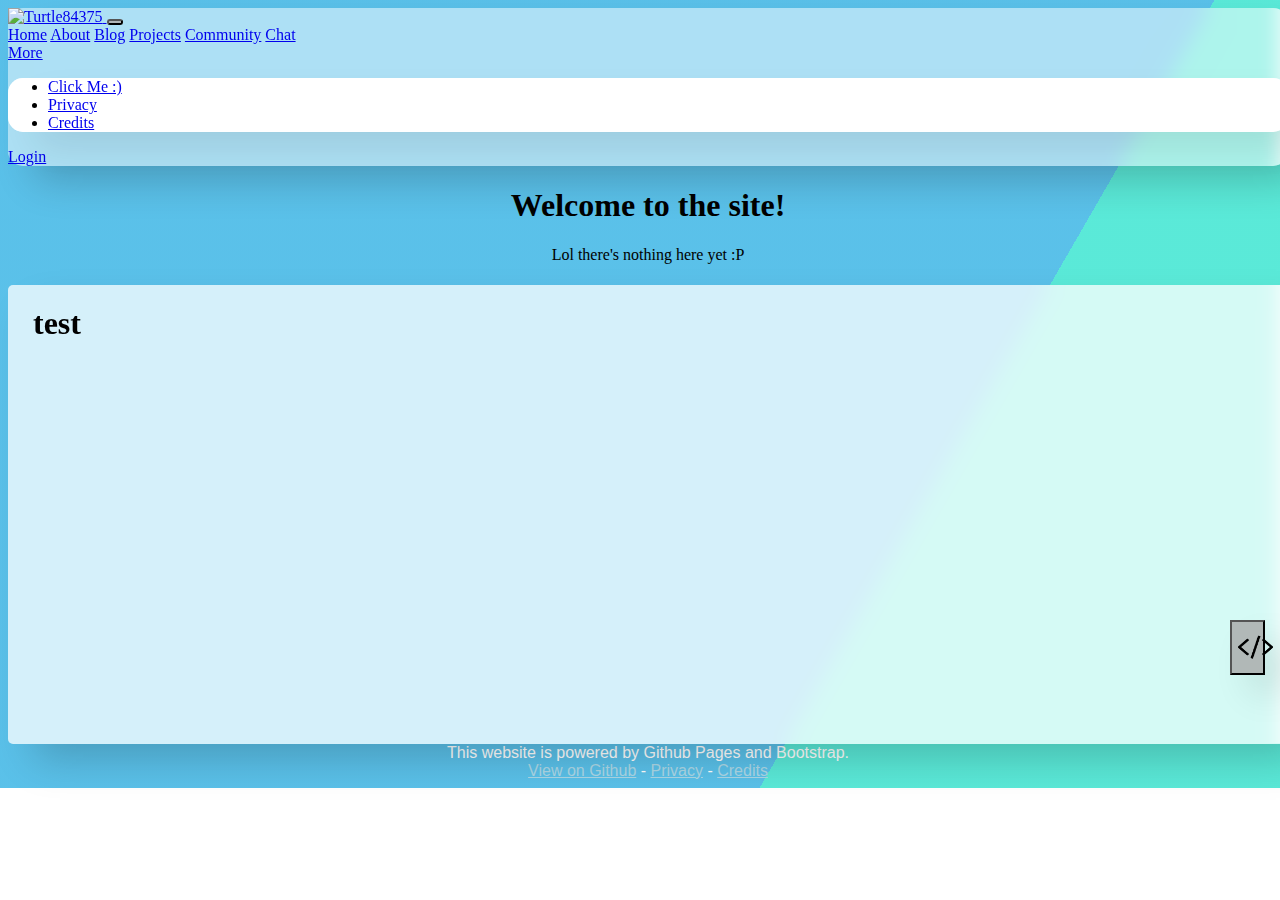
==== index.html @ 4314e8b5 "Update index.html" ====
<!DOCTYPE html>
<html>
<head>
  <title>Home - Turtle84375</title>
  <link rel="icon" type="image/ico" href="assets/favicon.ico">
  <script src="https://cdn.jsdelivr.net/npm/bootstrap@5.1.0/dist/js/bootstrap.bundle.min.js"
   integrity="sha384-U1DAWAznBHeqEIlVSCgzq+c9gqGAJn5c/t99JyeKa9xxaYpSvHU5awsuZVVFIhvj"
   crossorigin="anonymous"></script>
  <script src="js/functions.js"></script>
  <link href="https://cdn.jsdelivr.net/npm/bootstrap@5.1.0/dist/css/bootstrap.min.css" rel="stylesheet"
    integrity="sha384-KyZXEAg3QhqLMpG8r+8fhAXLRk2vvoC2f3B09zVXn8CA5QIVfZOJ3BCsw2P0p/We" crossorigin="anonymous">
  <link rel="stylesheet" href="https://cdn.jsdelivr.net/npm/water.css@2/out/water.css">
  <link rel="stylesheet" href="css/style.css">
  <meta name="viewport" content="width=device-width, initial-scale=1.0">
</head>
<body class="heading">
  <!-- Navbar -->
    <nav class="navbar navbar-expand-lg navbar-light navbar-style">
      <div class="container-fluid">
        <a class="navbar-brand" href="https://turtle84375.tk">
          <img src="assets/logo.png" alt="Turtle84375" width="30" height="30">
        </a>
        <button class="navbar-toggler navbar-burger-thing" type="button" data-bs-toggle="collapse" data-bs-target="#navbarNavAltMarkup"
          aria-controls="navbarNavAltMarkup" aria-expanded="false" aria-label="Toggle navigation">
          <span class="navbar-toggler-icon"></span>
        </button>
        <div class="collapse navbar-collapse" id="navbarNavAltMarkup">
          <div class="navbar-nav">
            <!-- Navbar Items -->
            <a class="nav-link" href="https://turtle84375.tk">Home</a>
            <a class="nav-link" href="https://turtle84375.tk/about">About</a>
            <a class="nav-link" href="https://turtle84375.tk/blog">Blog</a>
            <a class="nav-link" href="https://turtle84375.tk/projects">Projects</a>
            <a class="nav-link" href="https://community.turtle84375.tk">Community</a>
            <a class="nav-link" href="https://chat.turtle84375.tk">Chat</a>
            <li class="nav-item dropdown">
              <a class="nav-link dropdown-toggle" href="#" id="navbarDropdownMenuLink" role="button"
                data-bs-toggle="dropdown" aria-expanded="false">
                More
              </a>
              <ul class="dropdown-menu navbar-dropdown-style" aria-labelledby="navbarDropdownMenuLink">
                <!-- More dropdown menu -->
                <li><a class="dropdown-item" href="https://turtle84375.tk/lol" style="border-top-left-radius: 5px; border-top-right-radius: 5px;">Click Me :)</a></li>
                <li><a class="dropdown-item" href="https://turtle84375.tk/privacy" style="border-top-left-radius: 5px; border-top-right-radius: 5px;">Privacy</a></li>
                <li><a class="dropdown-item" href="https://turtle84375.tk/credits" style="border-bottom-left-radius: 5px; border-bottom-right-radius: 5px;">Credits</a></li>
              </ul>
            </li>
            <a class="nav-link" href="login" id="loginDynamic">Login</a>
          </div>
        </div>
      </div>
    </nav>
    <!-- Navbar end -->
  <center>
    <h1>Welcome to the site!</h1>
    <p>Lol there's nothing here yet :P</p>
  </center>
  <script>
      loginLogoutText();
  </script>
</body>
<article class="fpage">
  <h1 class="fpage-t">test</h1>
  <br>
  <br>
  <br>
  <br>
  <br>
  <br>
  <br>
  <br>
  <br>
  <br>
  <br>
  <br>
  <br>
  <br>
  <br>
  <br>
  <br>
  <br>
  <br>
  <br>
</article>
<footer class="footer-style" style="text-align: center;">
  This website is powered by Github Pages and Bootstrap.
  <br>
  <a href="https://github.com/Turtle84375/turtle84375.tk" style="color:lightblue">View on Github</a> - <a href="https://turtle84375.tk/privacy" style="color:lightblue">Privacy</a> - <a href="https://turtle84375.tk/credits" style="color:lightblue">Credits</a>
</footer>
<button type="button" class="dev-view" onclick="devView()"><img src="assets/2055753.png" alt="Dev View" width="35" height="30"></button>
</html>
---- css/style.css ----
body {
    background: linear-gradient(-60deg, rgba(35, 226, 203, 0.75) 30%, rgba(35, 172, 226, 0.75) 30%), transparent 0;
    background-repeat:no-repeat;
    min-height: 100%;
    min-width: 1024px;
  
    width: 100%;
    height: auto;
}
.heading {
    background: linear-gradient(-60deg, rgba(35, 226, 203, 0.75) 30%, rgba(35, 172, 226, 0.75) 30%), transparent 0;
    background-repeat:no-repeat;
    min-height: 100%;
    min-width: 1024px;
  
    width: 100%;
    height: auto;
}
input {
    background: rgba(255, 255, 255, 0.541);
    border: 0.5px solid black;
    box-shadow: 20px 20px 40px -6px rgba(0,0,0,0.2);
    backdrop-filter: blur(10px);
    -webkit-backdrop-filter: blur(10px);
}
button {
    background: rgba(168, 168, 168, 0.8);
    box-shadow: 20px 20px 40px -6px rgba(0,0,0,0.2);
    backdrop-filter: blur(10px);
    -webkit-backdrop-filter: blur(10px);
}
.text-style {
    font-family: 'Gill Sans', 'Gill Sans MT', Calibri, 'Trebuchet MS', sans-serif;
}
.button {
    text-align: center;
    font-size: 20px;
}
.navbar-style {
    border-radius: 15px;
    background: rgba(255, 255, 255, 0.5);
    box-shadow: 20px 20px 40px -6px rgba(0,0,0,0.2);
    backdrop-filter: blur(10px);
    -webkit-backdrop-filter: blur(10px);
}
.navbar-dropdown-style {
    border-radius: 15px;
    background: rgb(255, 255, 255);
    box-shadow: 20px 20px 40px -6px rgba(0, 0, 0, 0.11);
    backdrop-filter: blur(10px);
    -webkit-backdrop-filter: blur(10px);
}
.dropdown-item {
    background: rgba(255, 255, 255, 0);
}
.dropdown-item:hover {
    background: rgba(255, 255, 255, 0.76);
}
.navbar-burger-thing {
    border-radius: 15px;
}
.fpage {
    background: rgba(255, 255, 255, 0.75);
    border-radius: 5px;
    box-shadow: 20px 20px 40px -6px rgba(0,0,0,0.2);
    backdrop-filter: blur(10px);
    -webkit-backdrop-filter: blur(10px);
}
.fpage-t {
    padding: 20px 25px 20px 25px;
}
.login-box {
    background: rgba(255, 255, 255, 0.5);
    border-radius: 5px;
    box-shadow: 20px 20px 40px -6px rgba(0,0,0,0.2);
    min-width: 35%;
    max-width: 35%;
    backdrop-filter: blur(10px);
    -webkit-backdrop-filter: blur(10px);
}
.container {
    background: rgba(255, 255, 255, 0.5);
    border-radius: 5px;
    box-shadow: 20px 20px 40px -6px rgba(0,0,0,0.2);
    min-width: 100%;
    backdrop-filter: blur(10px);
    -webkit-backdrop-filter: blur(10px);
    padding: 5px 10px 10px 10px;
}
.pnf {
    background: rgba(255, 255, 255, 0.5);
    border-radius: 5px;
    box-shadow: 20px 20px 40px -6px rgba(0,0,0,0.2);
    min-width: 30%;
    max-width: 50%;
    backdrop-filter: blur(10px);
    -webkit-backdrop-filter: blur(10px);
    padding: 20px 25px 20px 25px;
}
.footer-style {
    font-family: 'Gill Sans', 'Gill Sans MT', Calibri, 'Trebuchet MS', sans-serif;
    color: white;
}
.dev-view {
    position: sticky;
    bottom: 15px;
    right: 15px;
    float: right;
    width: 35px;
    height: 55px;
    margin: -160px;
}
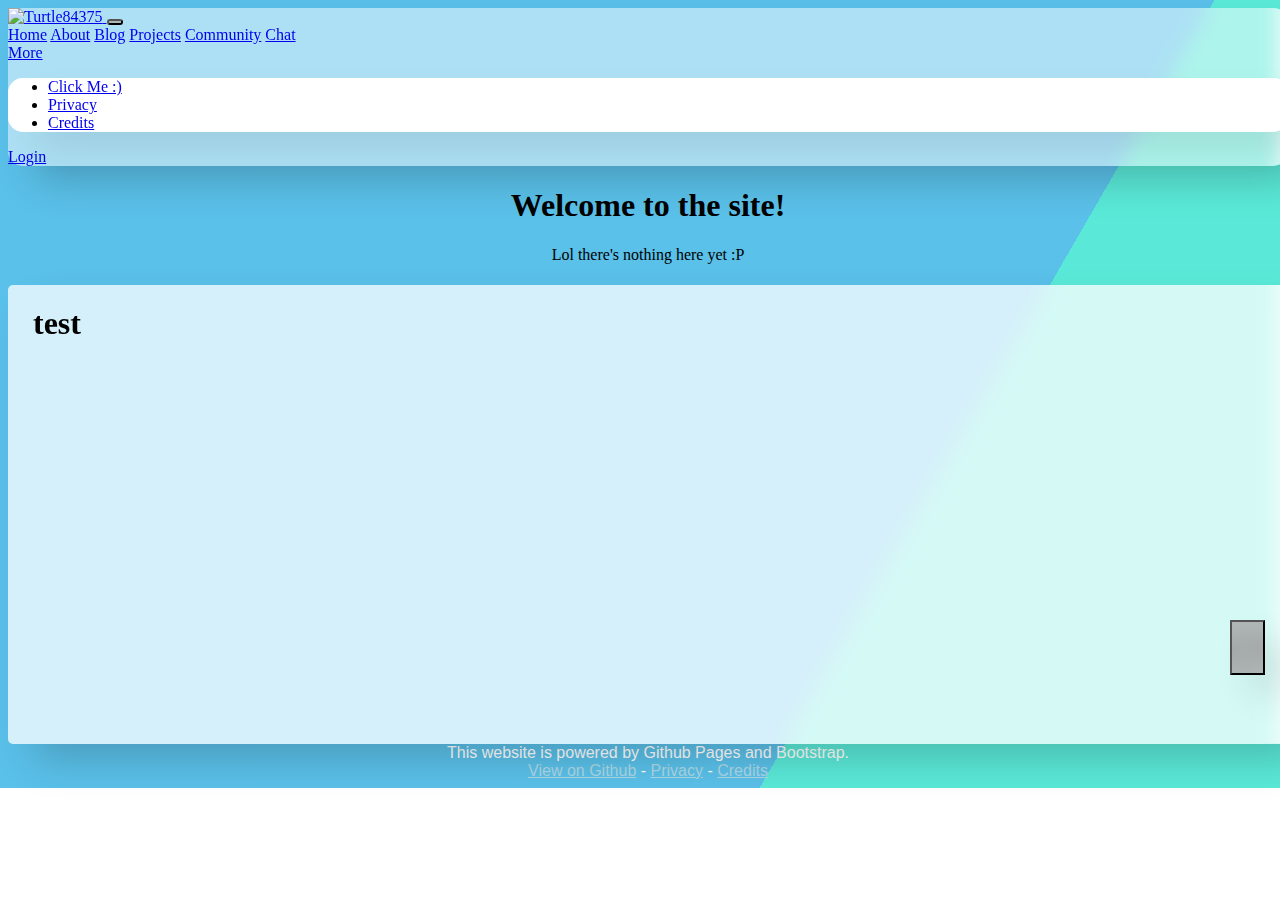
==== commit 91017956: "Update index.html" ====
--- a/index.html
+++ b/index.html
@@ -87,5 +87,6 @@
   <br>
   <a href="https://github.com/Turtle84375/turtle84375.tk" style="color:lightblue">View on Github</a> - <a href="https://turtle84375.tk/privacy" style="color:lightblue">Privacy</a> - <a href="https://turtle84375.tk/credits" style="color:lightblue">Credits</a>
 </footer>
-<button type="button" class="dev-view" onclick="devView()"><img src="assets/2055753.png" alt="Dev View" width="35" height="30"></button>
+<img class="dev-view" src="assets/2055753.png" alt="Dev View" width="35" height="30">
+<button type="button" class="dev-view" onclick="devView()"></button>
 </html>
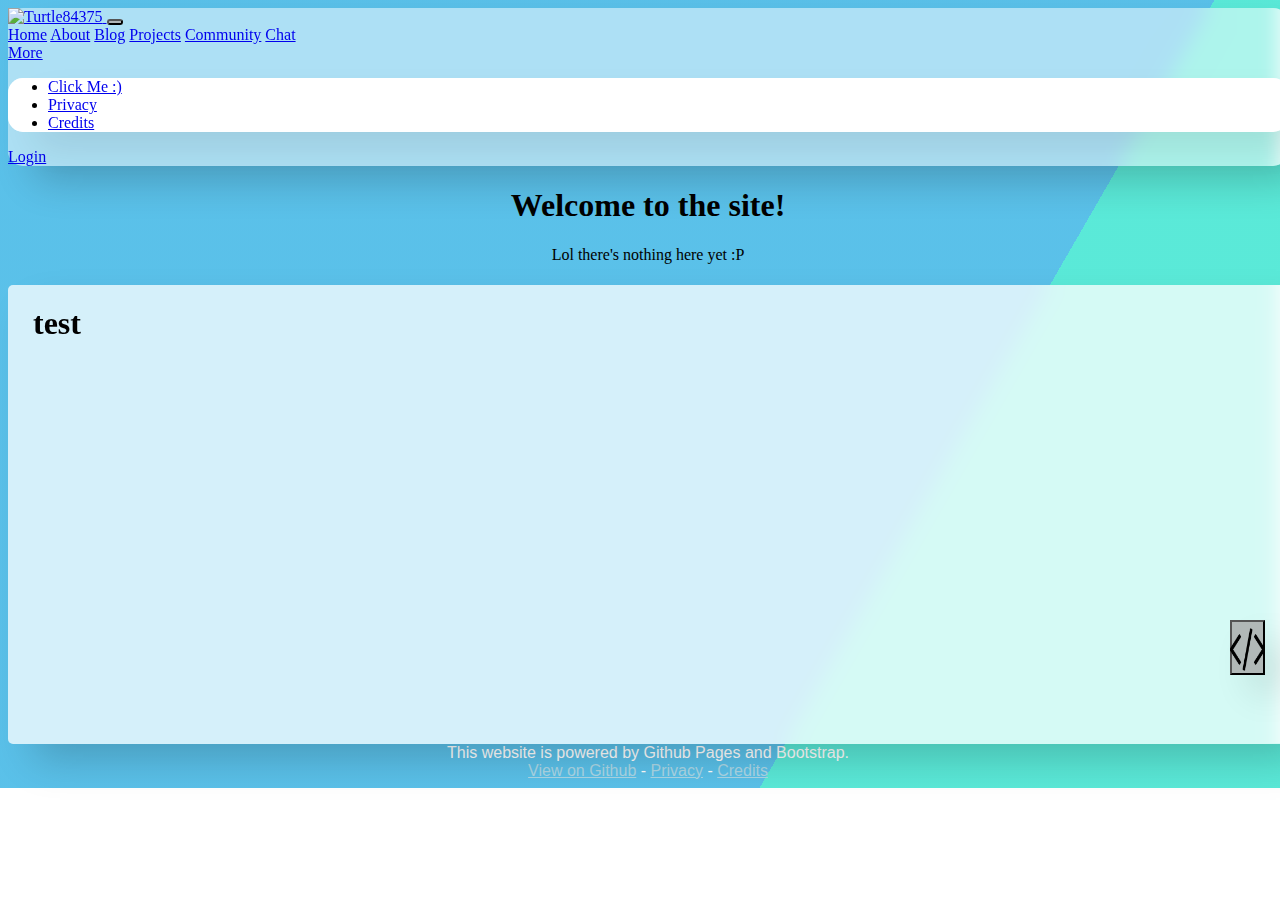
==== commit 318b5bda: "Update index.html" ====
--- a/index.html
+++ b/index.html
@@ -87,6 +87,6 @@
   <br>
   <a href="https://github.com/Turtle84375/turtle84375.tk" style="color:lightblue">View on Github</a> - <a href="https://turtle84375.tk/privacy" style="color:lightblue">Privacy</a> - <a href="https://turtle84375.tk/credits" style="color:lightblue">Credits</a>
 </footer>
+<button type="button" class="dev-view" onclick="devView()"></button>
 <img class="dev-view" src="assets/2055753.png" alt="Dev View" width="35" height="30">
-<button type="button" class="dev-view" onclick="devView()"></button>
 </html>
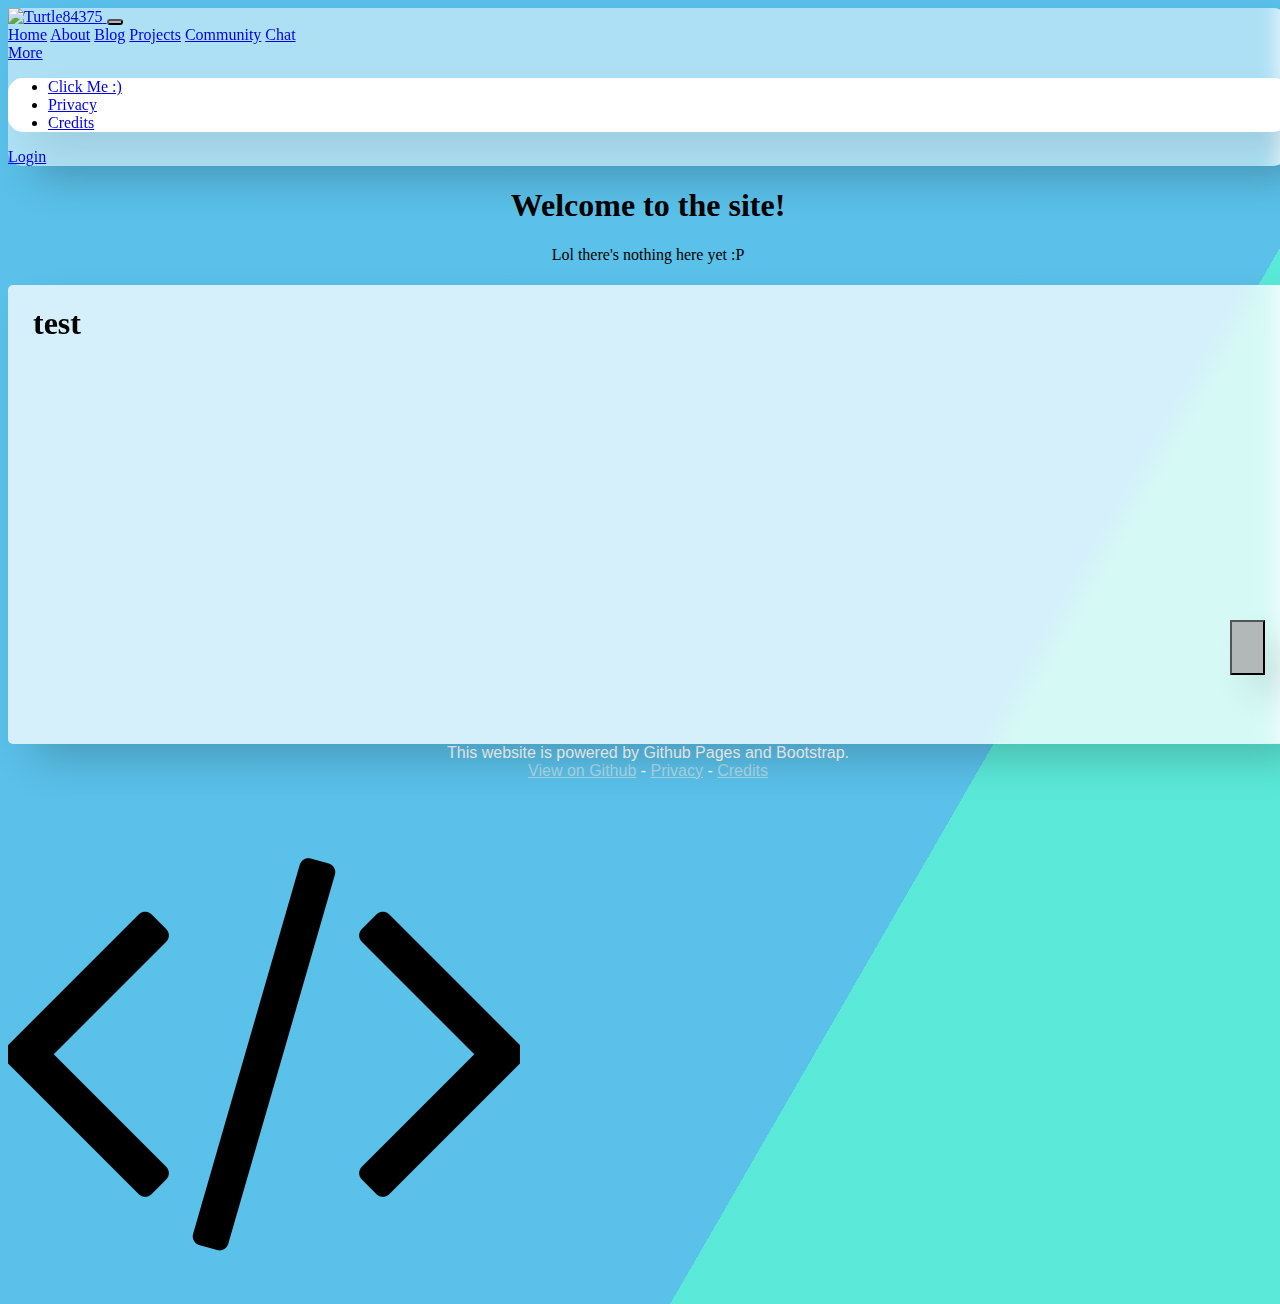
==== commit df1c9767: "Update index.html" ====
--- a/index.html
+++ b/index.html
@@ -88,5 +88,5 @@
   <a href="https://github.com/Turtle84375/turtle84375.tk" style="color:lightblue">View on Github</a> - <a href="https://turtle84375.tk/privacy" style="color:lightblue">Privacy</a> - <a href="https://turtle84375.tk/credits" style="color:lightblue">Credits</a>
 </footer>
 <button type="button" class="dev-view" onclick="devView()"></button>
-<img class="dev-view" src="assets/2055753.png" alt="Dev View" width="35" height="30">
+<img class="dev-img" src="assets/2055753.png" alt="Dev View">
 </html>
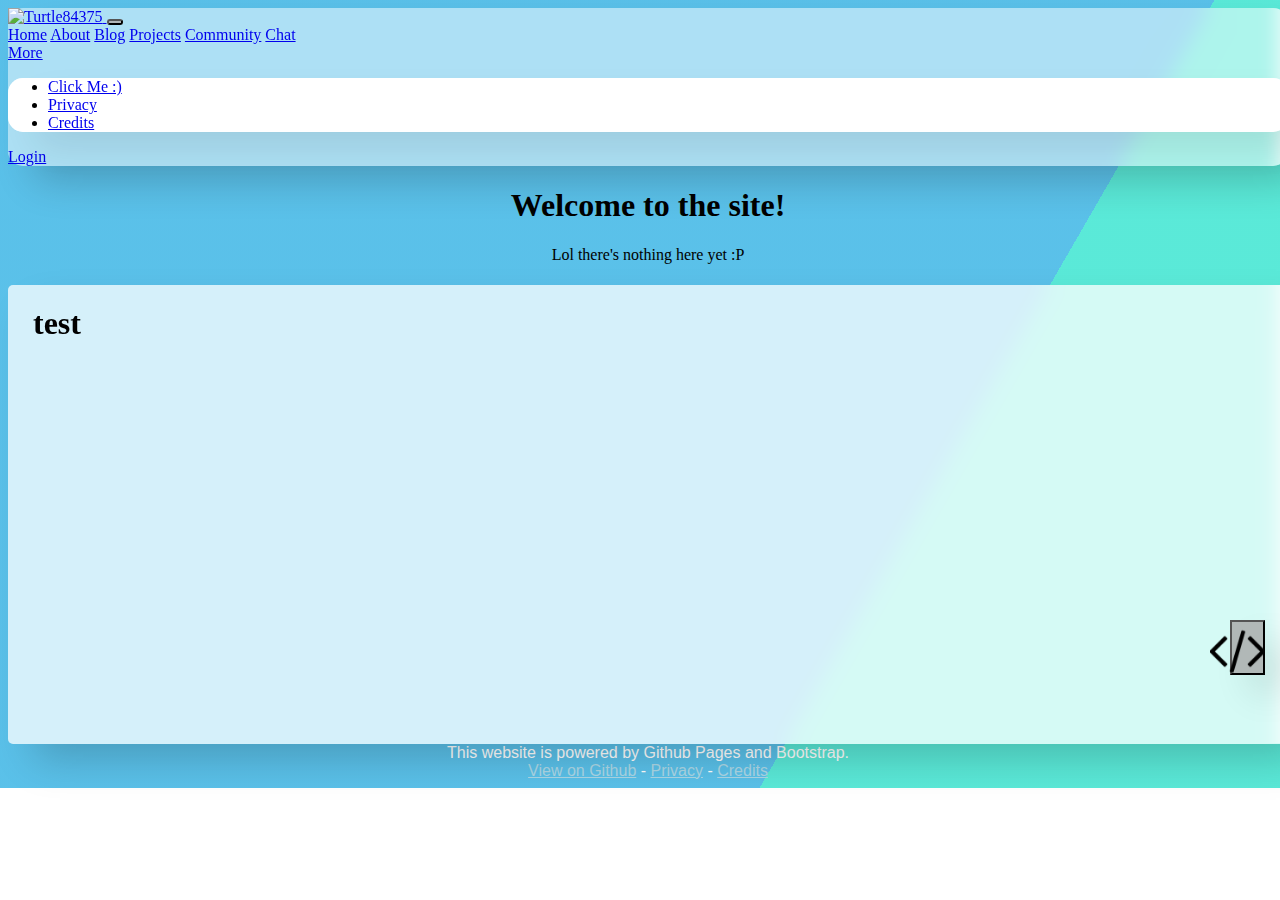
==== commit 7b5e046e: "Update index.html" ====
--- a/index.html
+++ b/index.html
@@ -12,6 +12,7 @@
   <link rel="stylesheet" href="https://cdn.jsdelivr.net/npm/water.css@2/out/water.css">
   <link rel="stylesheet" href="css/style.css">
   <meta name="viewport" content="width=device-width, initial-scale=1.0">
+  <script src="https://reacty.net/api/3hx6pc1c8sfu/widget.js" type="text/javascript"></script>
 </head>
 <body class="heading">
   <!-- Navbar -->
--- a/css/style.css
+++ b/css/style.css
@@ -110,3 +110,12 @@
     height: 55px;
     margin: -160px;
 }
+.dev-img {
+    position: sticky;
+    bottom: 17px;
+    right: 15px;
+    float: right;
+    width: 55px;
+    height: 55px;
+    margin: -158px;
+}
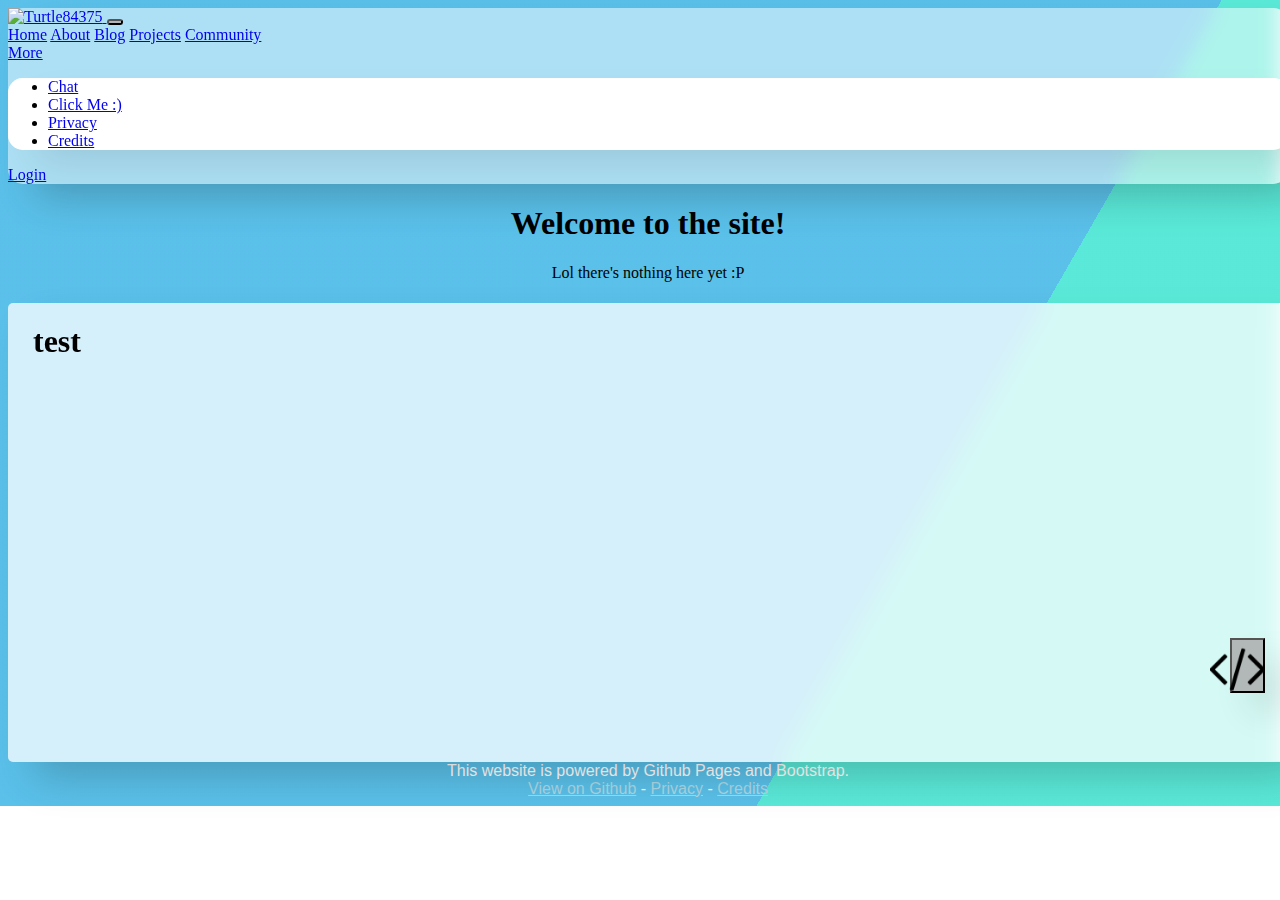
==== commit b252a53a: "Update index.html" ====
--- a/index.html
+++ b/index.html
@@ -33,7 +33,6 @@
             <a class="nav-link" href="https://turtle84375.tk/blog">Blog</a>
             <a class="nav-link" href="https://turtle84375.tk/projects">Projects</a>
             <a class="nav-link" href="https://community.turtle84375.tk">Community</a>
-            <a class="nav-link" href="https://chat.turtle84375.tk">Chat</a>
             <li class="nav-item dropdown">
               <a class="nav-link dropdown-toggle" href="#" id="navbarDropdownMenuLink" role="button"
                 data-bs-toggle="dropdown" aria-expanded="false">
@@ -41,6 +40,7 @@
               </a>
               <ul class="dropdown-menu navbar-dropdown-style" aria-labelledby="navbarDropdownMenuLink">
                 <!-- More dropdown menu -->
+                <li><a class="dropdown-item" href="https://chat.turtle84375.tk" style="border-top-left-radius: 5px; border-top-right-radius: 5px;">Chat</a></li>
                 <li><a class="dropdown-item" href="https://turtle84375.tk/lol" style="border-top-left-radius: 5px; border-top-right-radius: 5px;">Click Me :)</a></li>
                 <li><a class="dropdown-item" href="https://turtle84375.tk/privacy" style="border-top-left-radius: 5px; border-top-right-radius: 5px;">Privacy</a></li>
                 <li><a class="dropdown-item" href="https://turtle84375.tk/credits" style="border-bottom-left-radius: 5px; border-bottom-right-radius: 5px;">Credits</a></li>
@@ -89,5 +89,5 @@
   <a href="https://github.com/Turtle84375/turtle84375.tk" style="color:lightblue">View on Github</a> - <a href="https://turtle84375.tk/privacy" style="color:lightblue">Privacy</a> - <a href="https://turtle84375.tk/credits" style="color:lightblue">Credits</a>
 </footer>
 <button type="button" class="dev-view" onclick="devView()"></button>
-<img class="dev-img" src="assets/2055753.png" alt="Dev View">
+<img class="dev-img" src="assets/2055753.png" alt="Dev View" onclick="devView()">
 </html>
--- a/css/style.css
+++ b/css/style.css
@@ -119,3 +119,6 @@
     height: 55px;
     margin: -158px;
 }
+.dev-img:hover {
+    cursor:pointer;
+}
